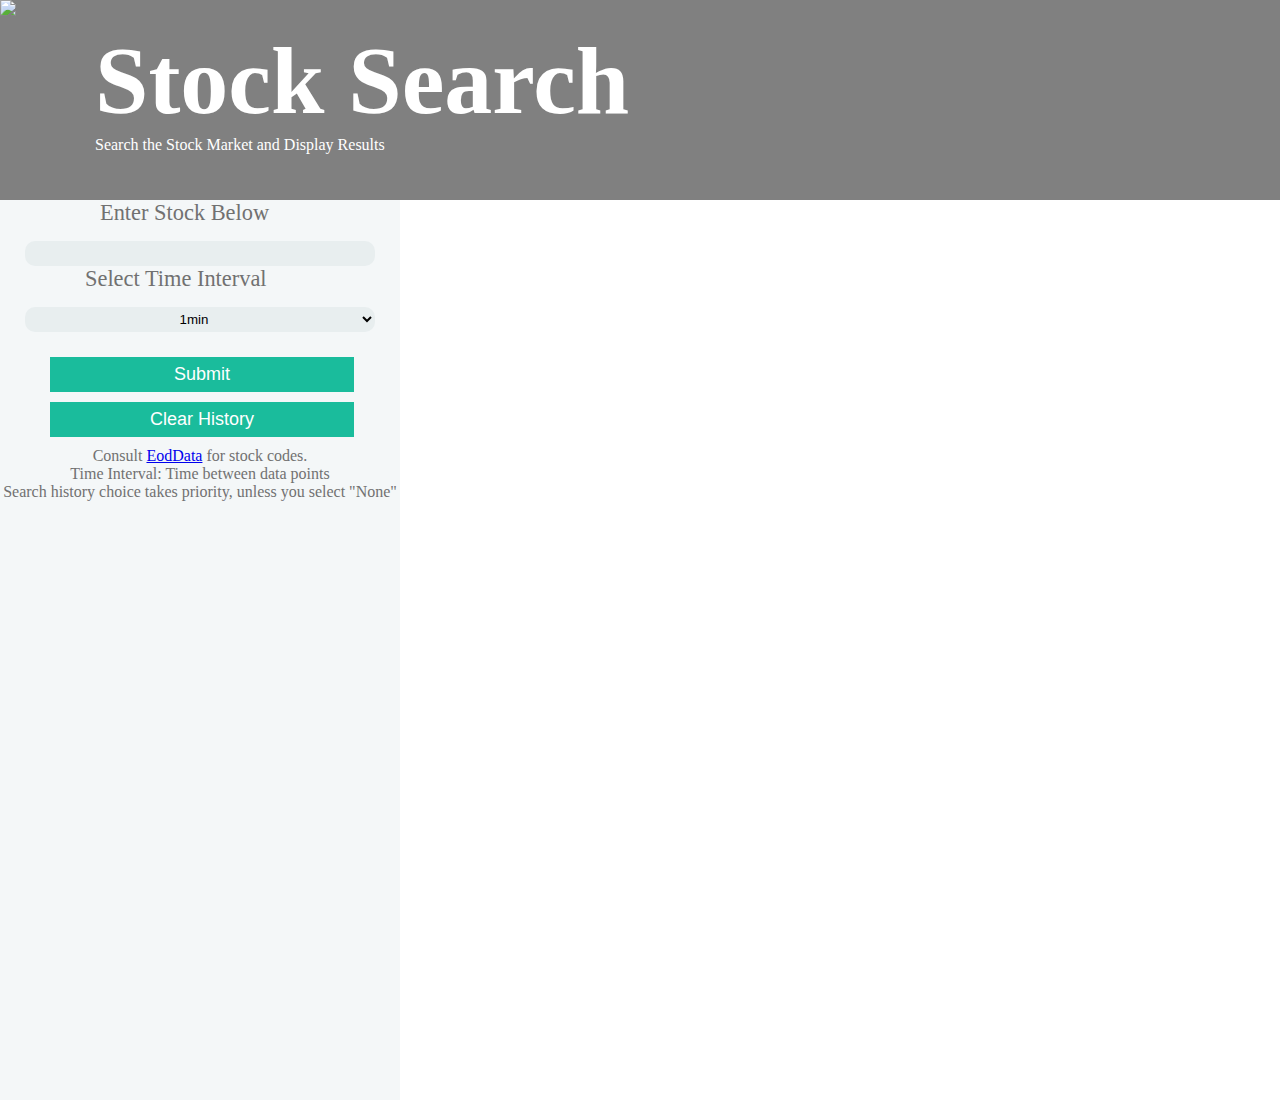
==== index.html @ c447ef3c "Website v0.3" ====
<!DOCTYPE html>
<html>
  <head>

    <link rel="stylesheet" href="https://cdnjs.cloudflare.com/ajax/libs/chartist/0.11.0/chartist.min.css">
    <script src="https://cdnjs.cloudflare.com/ajax/libs/chartist/0.11.0/chartist.js"></script>
    <script src="https://cdnjs.cloudflare.com/ajax/libs/chartist-plugin-legend/0.6.1/chartist-plugin-legend.min.js"></script>


    <script
  src="https://code.jquery.com/jquery-3.2.1.min.js"
  integrity="sha256-hwg4gsxgFZhOsEEamdOYGBf13FyQuiTwlAQgxVSNgt4="
  crossorigin="anonymous"></script>
    <link rel="stylesheet" href="style.css">
    <meta charset="utf-8">
    <meta name="viewport" content="width=device-width, initial-scale=1.0"/>
    <title></title>
  </head>
  <body>
    <header>
      <img src="http://citywireukinsights.co.uk/wp-content/uploads/2017/02/Graphjan-400x200.jpg">
      <div><h1>Stock Search</h1>
      <p>Search the Stock Market and Display Results</p></div>
    </header>

    <form id="stockForm">
      <ul>

        <li id="enterStock">
          <label>Enter Stock Below</label>
          <input id="enterStockInput" type="text" name="field3" class="field-long" />
        </li>

        <div class="previousStocks">
          <li id="previousStocks"><label>Stock Search History</label> <BR>
          <SELECT name="previousStocks" id="previousStocksId">
            <option value="None" selected="selected">None</option>
          </SELECT>
        </li>
      </div>

        <li id="timeInterval">
          <label>Select Time Interval</label>
          <select id="timeIntervalSelect">
            <option value="1min" selected="selected">1min</option>
            <option value="5min">5min</option>
            <option value="15min">15min</option>
            <option value="30min">30min</option>
            <option value="60min">60min</option>
        </select>
        <br />

          <input type="submit" value="Submit" id="submit"/>
        </li>

        <li id="buttons">
          <button id="clearHistory">Clear History</button></div>
        </li>

      </li>

      <li id="guide">
        <p>Consult <a href="http://eoddata.com/symbols.aspx">EodData</a> for stock codes.</p>
        <p>Time Interval: Time between data points</p>
        <p>Search history choice takes priority, unless you select "None"</p>
      </li>

      <li id="errorMessage"></li>


      </ul>
    </form>

    <div class="chart">
      <div id="chart"></div>
    </div>
  </body>
  <script type="text/javascript" src="script.js"></script>
</html>
---- style.css ----
*{margin: 0; padding: 0; border: 0; outline: 0;}

body {
  overflow: hidden;
}
header {
  width: 100%;
  height: 200px;
  background-color: grey;
  display: inline-block;
}
header div {
  width: 800px;
  height: 200px;
  display: inline-block;
  vertical-align: top;
  margin-left: 75px;
}
header h1 {
  font-size: 6em;
  color: white;
  margin-top: 25px;
}
header p {
  color: white;
}

#stockForm {
  width: 400px;
  margin: 0;
  display: inline-block;
  vertical-align: top;
  height: 900px;
  align-items: center;
  background: #f4f7f8;
  font-family: Georgia, "Times New Roman", Times, serif;
}

#enterStock {
  width: 385px;
}
#enterStock label {
  width: 385px;
  display: inline-block;
  margin-bottom: 5px;
  margin-left: 100px;
  font-size: 1.4em;
  color: #717171;
}
#enterStock input {
  width: 350px;
  height: 25px;
  margin-left: 25px;
  display: inline-block;
  border-radius: 10px;
  margin-top: 10px;
  background-color: #e8eeef;
  text-align: center;
}

#previousStocks label {
  width: 385px;
  margin-top: 5px;
  display: inline-block;
  margin-bottom: 5px;
  margin-left: 85px;
  font-size: 1.4em;
  color: #717171;
}
#previousStocks select {
  width: 350px;
  height: 25px;
  margin-left: 25px;
  display: inline-block;
  border-radius: 10px;
  margin-top: 10px;
  background-color: #e8eeef;
  text-align-last:center;
}

#timeInterval label {
  width: 385px;
  color: #717171;
  display: inline-block;
  margin-bottom: 5px;
  margin-left: 85px;
  font-size: 1.4em;
}
#timeInterval select {
  width: 350px;
  height: 25px;
  margin-left: 25px;
  display: inline-block;
  border-radius: 10px;
  margin-top: 10px;
  background-color: #e8eeef;
  text-align-last:center;
}

#submit {
  width: 304px;
  margin-left: 50px;
  margin-bottom: 10px;
  background: #1abc9c;
  height: 35px;
  color: #FFF;
  font-size: 18px;
  margin-top: 25px;
  text-align: center;
  font-style: normal;
}

button {
  background: #1abc9c;
  width: 304px;
  height: 35px;
  margin-left: 50px;
  color: #FFF;
  font-size: 18px;
  text-align: center;
  font-style: normal;
}
#errorMessage {
  color: #717171;
  text-align: center;
  margin-top: 10px;
}
#guide{
  color: #717171;
  text-align: center;
  margin-top: 10px;
}

.chart {
  display: inline-block;
  vertical-align: top;
}

.previousStocks {
  display: none;
}
.stockInformation {
  display: none;
}

.terminology {
  display: none;
}

.ct-legend {
    position: relative;
    z-index: 10;
    list-style: none;
    text-align: center;
}

.ct-legend li {
    position: relative;
    padding-left: 20px;
    margin-right: 10px;
    margin-bottom: 3px;
    cursor: pointer;
    display: inline-block;
    line-height: 16px;
}

.ct-legend li:before {
    width: 13px;
    height: 13px;
    position: absolute;
    left: 0;
    content: '';
    border: 3px solid transparent;
    border-radius: 2px;
}

.ct-legend li.inactive:before {
    background: transparent;
}

.ct-legend li.ct-legend-inside {
    position: absolute;
    top: 0;
    right: 0;
}

.ct-legend li.ct-series-0:before {
    background-color: red;
    border-color: red;
}

.ct-legend li.ct-series-1:before {
    background-color: blue;
    border-color: blue;
}
.ct-legend li.ct-series-2:before {
    background-color: green;
    border-color: green;
}
.ct-legend li.ct-series-3:before {
    background-color: black;
    border-color: black;
}
.ct-line {
  stroke-width: 1px;
}
.ct-series-a .ct-line {
  stroke: red;
}
.ct-series-b .ct-line {
  stroke: blue;
}
.ct-series-c .ct-line {
  stroke: green;
}
.ct-series-b .ct-line {
  stroke: black;
}
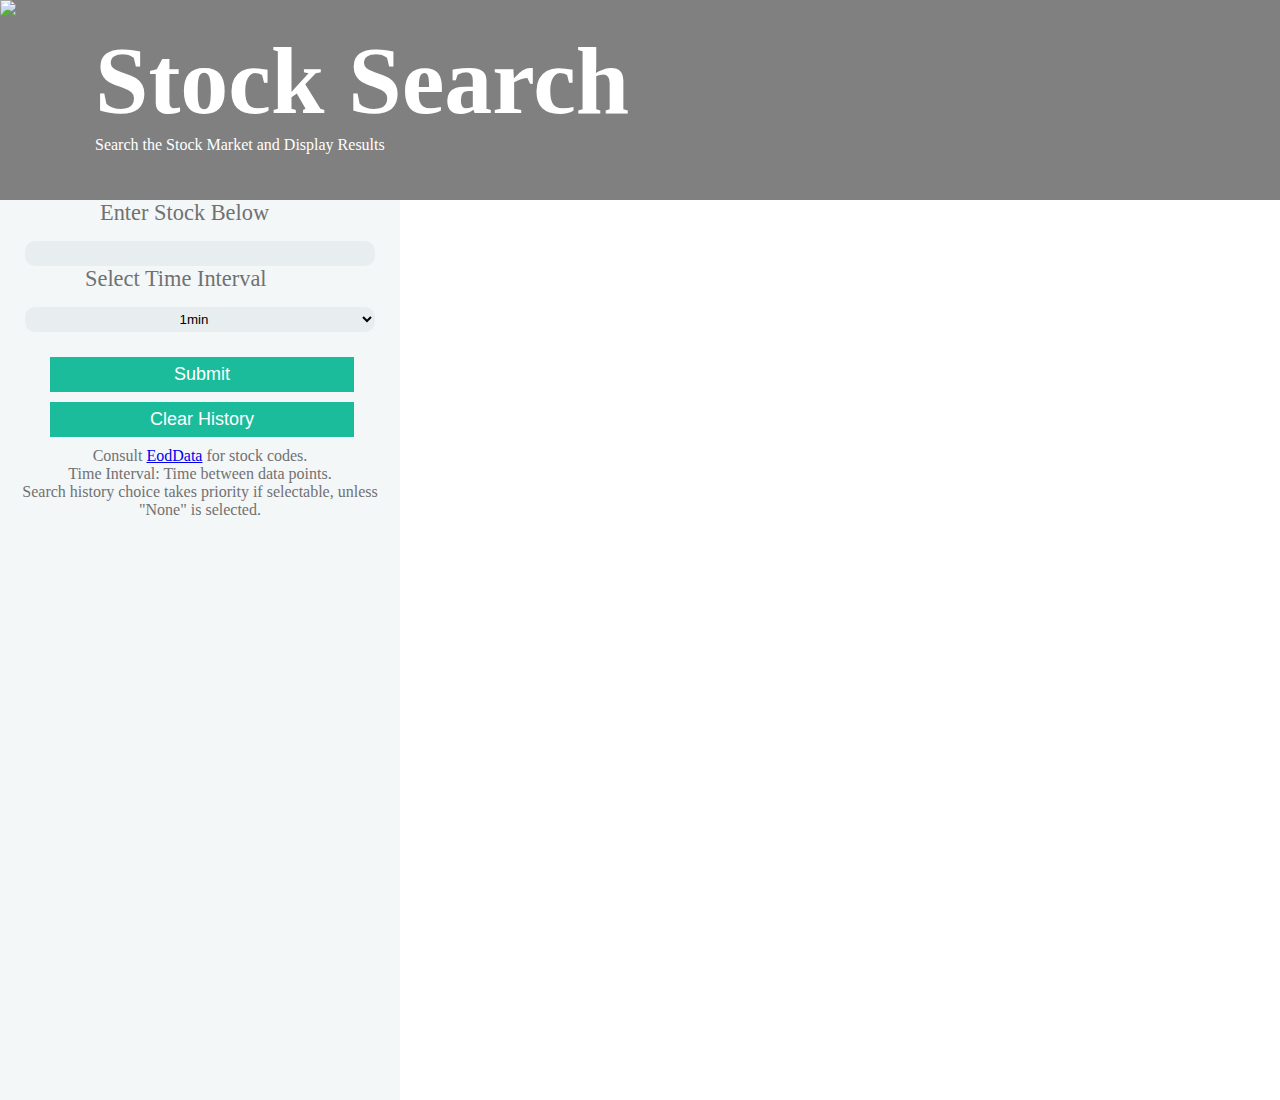
==== commit fb8fcedd: "Website v0.4" ====
--- a/index.html
+++ b/index.html
@@ -61,8 +61,8 @@
 
       <li id="guide">
         <p>Consult <a href="http://eoddata.com/symbols.aspx">EodData</a> for stock codes.</p>
-        <p>Time Interval: Time between data points</p>
-        <p>Search history choice takes priority, unless you select "None"</p>
+        <p>Time Interval: Time between data points.</p>
+        <p>Search history choice takes priority if selectable, unless "None" is selected.</p>
       </li>
 
       <li id="errorMessage"></li>
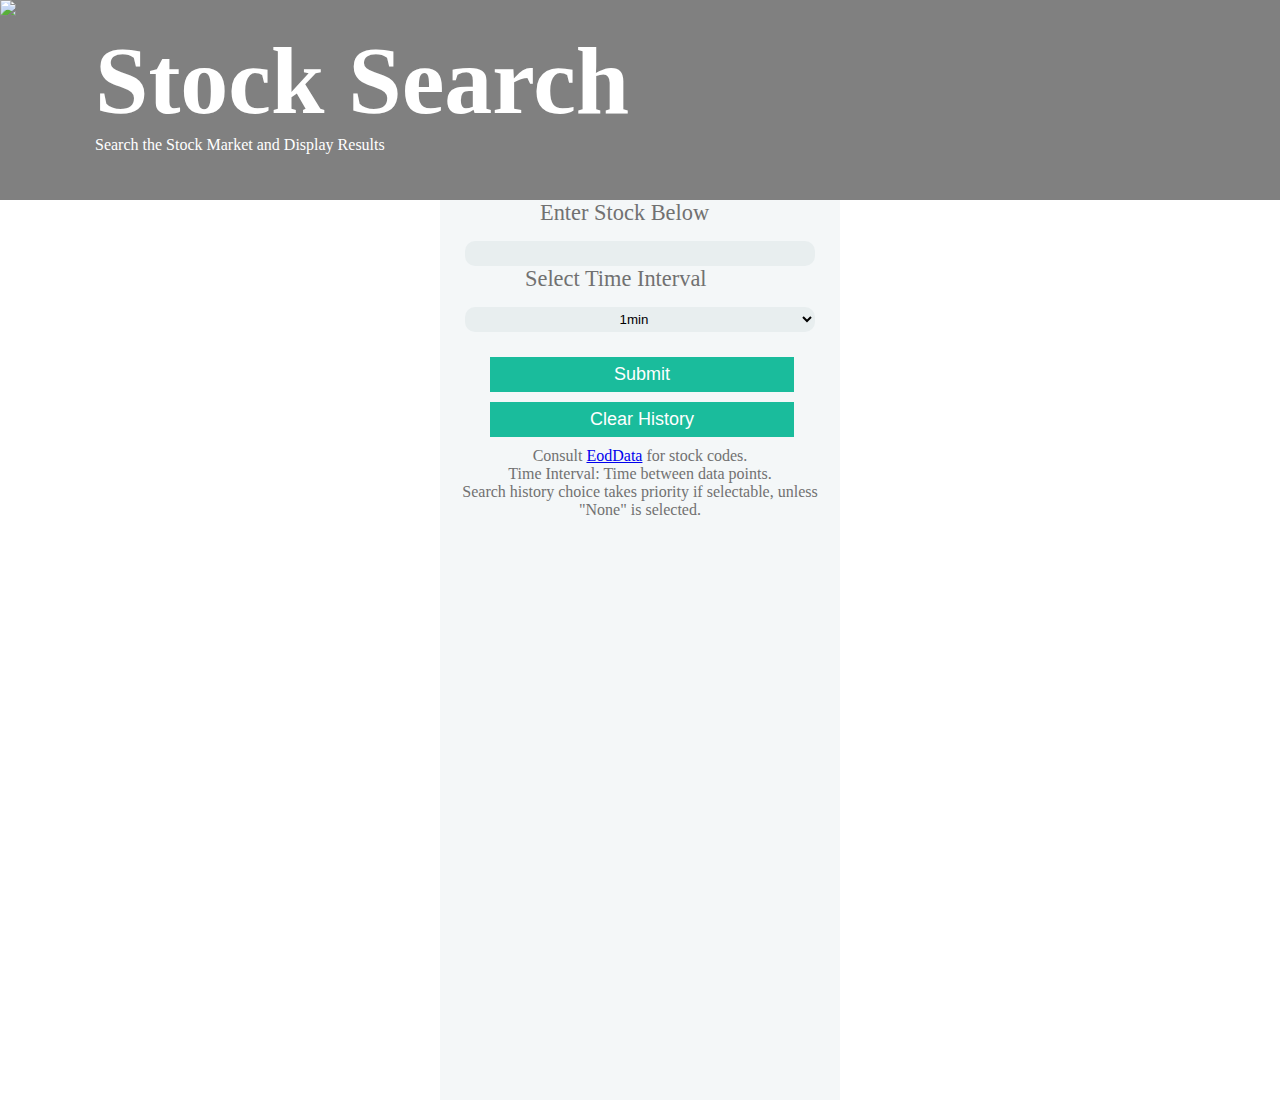
==== commit 03bd7c57: "Website v0.5" ====
--- a/index.html
+++ b/index.html
@@ -2,16 +2,15 @@
 <html>
   <head>
 
+    <!-- Charting Plugins -->
     <link rel="stylesheet" href="https://cdnjs.cloudflare.com/ajax/libs/chartist/0.11.0/chartist.min.css">
     <script src="https://cdnjs.cloudflare.com/ajax/libs/chartist/0.11.0/chartist.js"></script>
     <script src="https://cdnjs.cloudflare.com/ajax/libs/chartist-plugin-legend/0.6.1/chartist-plugin-legend.min.js"></script>
 
 
-    <script
-  src="https://code.jquery.com/jquery-3.2.1.min.js"
-  integrity="sha256-hwg4gsxgFZhOsEEamdOYGBf13FyQuiTwlAQgxVSNgt4="
-  crossorigin="anonymous"></script>
-    <link rel="stylesheet" href="style.css">
+    <script src="https://code.jquery.com/jquery-3.2.1.min.js" integrity="sha256-hwg4gsxgFZhOsEEamdOYGBf13FyQuiTwlAQgxVSNgt4=" crossorigin="anonymous"></script>
+    <link rel="stylesheet" href="style.min.css">
+
     <meta charset="utf-8">
     <meta name="viewport" content="width=device-width, initial-scale=1.0"/>
     <title></title>
@@ -75,5 +74,5 @@
       <div id="chart"></div>
     </div>
   </body>
-  <script type="text/javascript" src="script.js"></script>
+  <script type="text/javascript" src="script.min.js"></script>
 </html>
--- a/style.min.css
+++ b/style.min.css
@@ -0,0 +1 @@
+header,header div{height:200px;display:inline-block}header h1,header p{color:#fff}#stockForm,.chart,header div{vertical-align:top}.ct-legend,ul{list-style:none}*{margin:0;padding:0;border:0;outline:0}#enterStock input,#previousStocks select,#timeInterval select{width:350px;height:25px;margin-left:25px;border-radius:10px;background-color:#e8eeef;margin-top:10px}body{overflow:hidden}header{width:100%;background-color:grey}header div{width:800px;margin-left:75px}header h1{font-size:6em;margin-top:25px}#enterStock label,#previousStocks label,#timeInterval label{width:385px;margin-bottom:5px;font-size:1.4em;color:#717171;display:inline-block}#stockForm{width:400px;margin:auto;height:900px;align-items:center;background:#f4f7f8;font-family:Georgia,"Times New Roman",Times,serif}#enterStock{width:385px}#enterStock label{margin-left:100px}#enterStock input{display:inline-block;text-align:center}#previousStocks label{margin-top:5px;margin-left:85px}#previousStocks select,#timeInterval select{display:inline-block;text-align-last:center}#timeInterval label{margin-left:85px}#submit,button{background:#1abc9c;width:304px;height:35px;margin-left:50px;color:#FFF;font-size:18px;font-style:normal;text-align:center}#submit{margin-bottom:10px;margin-top:25px}#errorMessage,#guide{color:#717171;text-align:center;margin-top:10px}.chart{display:inline-block}.previousStocks,.stockInformation,.terminology{display:none}.ct-legend{position:relative;z-index:10;text-align:center}.ct-legend li{position:relative;padding-left:20px;margin-right:10px;margin-bottom:3px;cursor:pointer;display:inline-block;line-height:16px}.ct-legend li:before{width:13px;height:13px;position:absolute;left:0;content:'';border:3px solid transparent;border-radius:2px}.ct-legend li.inactive:before{background:0 0}.ct-legend li.ct-legend-inside{position:absolute;top:0;right:0}.ct-legend li.ct-series-0:before{background-color:red;border-color:red}.ct-legend li.ct-series-1:before{background-color:#00f;border-color:#00f}.ct-legend li.ct-series-2:before{background-color:green;border-color:green}.ct-legend li.ct-series-3:before{background-color:#000;border-color:#000}.ct-line{stroke-width:1px}.ct-series-a .ct-line{stroke:red}.ct-series-c .ct-line{stroke:green}.ct-series-b .ct-line{stroke:#000}
